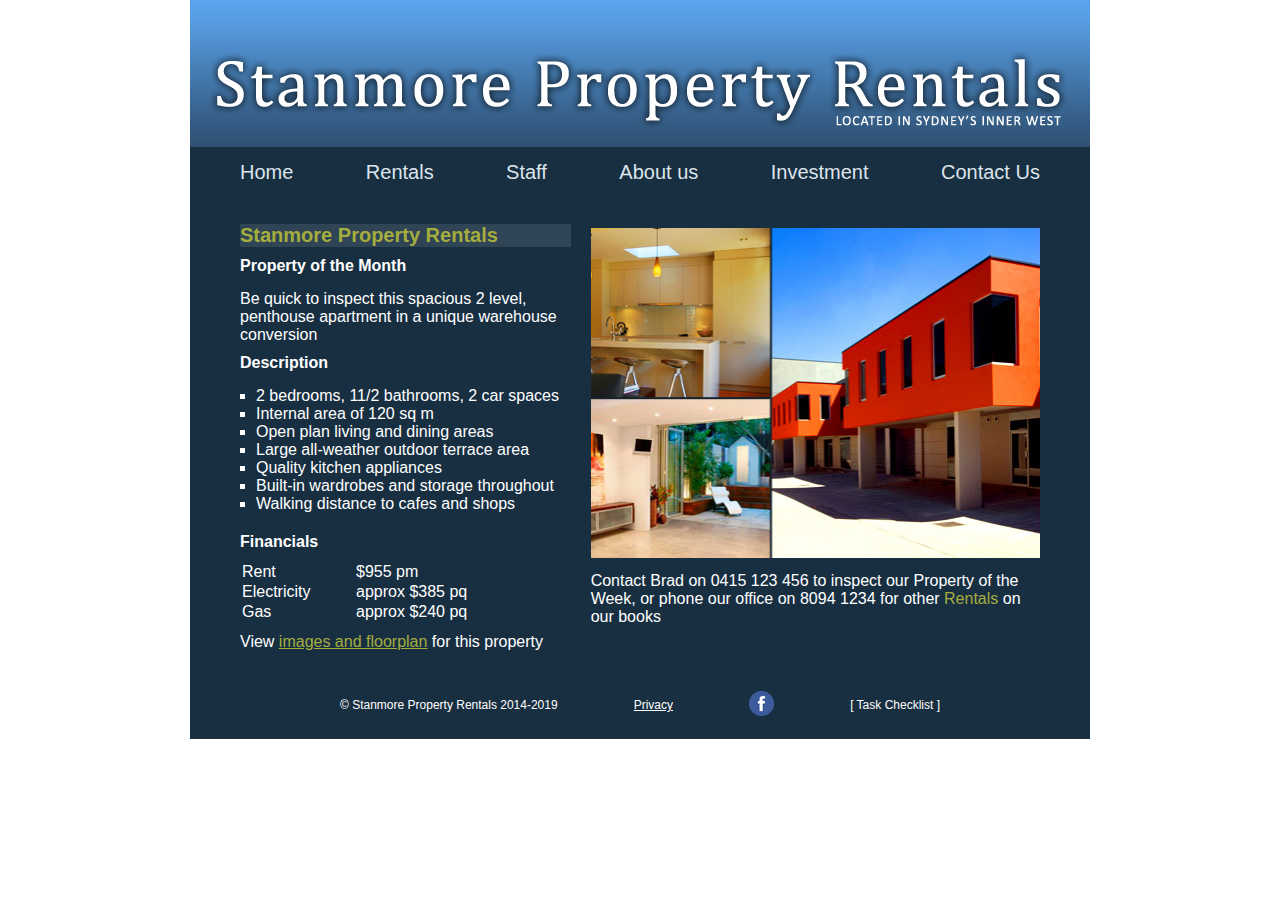
==== index.html @ 607a3c5c "Add files via upload" ====
<!doctype html>

<html lang="en">

<head>
  <meta charset="utf-8">


  <title>  STANMORE PROPERTY RENTALS  </title>
  
      <meta name="author" content="      ADD YOUR NAME AND YOUR EMAIL ADDRESS HERE     ">

          <link rel="stylesheet" href="Stanmore_property_rental.css">
		  

  
             <meta name="viewport" content="width=device-width, initial-scale=1">
			 
			 <script src="js/jquery-1.9.1.min.js"></script>
<script>
$(function() {
  $("a[href=#menu-expand]").click(function(e) {
      $(".menu").toggleClass("menu-open");
      e.preventDefault();
  });
}); 
</script>


</head>

<body>
  <div id="wrapper">
 
    <header>
        <a href="index.html"><img src="images/stanmore_property_rentals_logo.png" height="147" width="900" alt="Stanmore Propety Rentals" title="Live in Stanmore Property"></a>
    </header>
	
	<div id="responsive-menu">
<div class="menu-icon">
<a href="#menu-expand"><img src="images/menu_icon_light_white.png" width="25" height="25" alt="Responsive Menu icon"/></a>
</div>



	
	  <nav class="menu">
	    <ul>
		  <li><a href="index.html">Home</a></li>
		  <li><a href="rental.html">Rentals</a></li>
		  <li><a href="staff.html">Staff</a></li>
		  <li><a href="about_us.html">About us</a></li>
		  <li><a href="investment.html">Investment</a></li>
		  <li><a href="Contact_us.html">Contact Us</a></li>
		</ul>
	  </nav>
	  </div>

	<div id="inner-wrapper">
  
    <main> 
	 <section>
	  <h1>Stanmore Property Rentals</h1>
         
		
		 
           <h2>Property of the Month</h2>
             <p>Be quick to inspect this spacious 2 level, penthouse apartment in a unique warehouse conversion</p>
               
			   <h2>Description</h2>
                  <ul>
				     <li>2 bedrooms, 11/2 bathrooms, 2 car spaces</li>
                     <li>Internal area of 120 sq m</li>
                     <li>Open plan living and dining areas</li>
                     <li>Large all-weather outdoor terrace area</li>
                     <li>Quality kitchen appliances</li>
                     <li>Built-in wardrobes and storage throughout</li>
                     <li>Walking distance to cafes and shops</li>
				  </ul>
        

            

               <table>
                
				    <caption>Financials</caption>
				
				 
                 <tr>
				    <td>Rent</td>
					<td>$955 pm</td>
				 </tr>
				 
				 <tr>
				    <td>Electricity</td>
					<td>approx $385 pq</td>
				 </tr>
				 
                 <tr>
				    <td>Gas</td>
					<td>approx $240 pq </td>
				 </tr>
                 
				 
                </table>
				
                
				<p>View <a href="#">images and floorplan</a> for this property</p>
                
				
			  </section>
			    
				<figure>
				
				  <img src="images/property_102.jpg" height="330" width="450" alt="property images" title="Property Images">
				  
				  <figcaption>
                     <p>Contact Brad on 0415 123 456 to inspect our Property of the Week, or phone our office on 8094 1234 for other <a href="#">Rentals</a> on our books</p>
					 
                 </figcaption>
				 
				 </figure>
				
			</main>
				
<footer>
   <ul>
     <li> © Stanmore Property Rentals 2014-2019</li>
     <li> <a href="#">Privacy</a> </li>
     <li> <img src="images/facebook.png" width="25" height="25" alt="Facebook" title="Facebook"> </li>
     <li>[ Task Checklist ]</li>
   </ul>
</footer>
    
	</div>
	
   </div>


</body>
---- Stanmore_property_rental.css ----
* {
margin: 0em;
padding: 0em;
font-size: 100%;
border-style: none;
list-style-type: none;
}

body{
	background-color: #fff;
    font-family: helvetica,arial, calibri,sans-serif;
	}
	
#wrapper{
	background-color:#182f42;
	max-width: 900px;
	margin: auto;
    }
	
#inner-wrapper { 
	max-width: 800px;
	margin: auto;
	padding-right:1px;
	padding-left:1px;
}


#responsive-menu  .menu-icon {    
display: none;
width: 100%;
}

#responsive-menu  .menu-icon a {      /* responsive MENU */
width: 100%;
display: inline-block;
color: #000;
text-decoration: none;
font-weight: bold;
font-size: 20px;
}

#responsive-menu  .menu-icon img {      /* responsive MENU */
vertical-align: bottom;
}



header img{
	width:100%;
	max-width:900px;
	height:auto;
}


nav{
	max-width: 800px;
	margin: auto;
	font-size: 20px;
	margin-top:10px;
}

nav ul{
	display: flex;
	justify-content: space-between;
	flex-flow:  wrap;
	
	
    }
	
nav a{
	color:#dde4eb;
	text-decoration: none;
	}
	
nav a:hover{
	color:#768c25;
}

	
h1{
	color:#a4ad3e;
	margin-top: 40px;
	font-size:20px;
	width:100%;
	height:auto;
	background-color:rgba(255,255,255,0.1);
}

h2{
	color: #fff;
	margin-top: 10px;
	margin-bottom: 15px;
	
}

p{
	
	margin-top:10px;
}

section{
	color: #fff;
	max-width: 400px;
}



section li{
	list-style-type:square;
	margin-left:16px;
	margin-right:2px;
	
	
}

main{
	display:flex;
	justify-content:space-between;
	max-width: 800px;
	margin: auto;
	
}

figcaption{
	color:#fff;
}

footer{
	color:#fff;
	padding: 20px;
	
	
}
footer ul{
	max-width:600px;
	display: flex;
	justify-content: space-between;
	align-items:center;
	margin: auto;
	margin-top:20px;
	font-size:12px;
	
	
}



table{
	width:300px;
}

caption{
	text-align:left;
	font-weight:Bold;
	margin-top:20px;
	margin-bottom:10px;
}

figure img{
	margin-top:44px;
	width: 100%;
	height:auto;
	max-width:450px;
}
figure{
	max-width:450px;
	margin-left:20px;
}

figcaption a{
	color:#a4ad3e;
	text-decoration: none;
	}
	
section a{
	color:#a4ad3e;
}

footer a{
	color:#fff;
}


 @media screen and (max-width: 480px) {    /* responsive design for SMART PHONES */ 

	#wrapper {
	margin: 0px;   
	min-width: 320px; 
	}

	#inner-wrapper {
	padding: 3% 5%;
	}


	#responsive-menu  .menu {   /* responsive MENU */
	max-height: 0;
	overflow: hidden;
	float: none;
	width: 100%;
	transition: max-height 0.5s;
	}

	#responsive-menu  .menu.menu-open {   /* responsive MENU */
	max-height: 1000px;
	transition: max-height 0.5s;
	}

	#responsive-menu  .menu-icon {   /* responsive MENU */
	display: inline-block;
	}

	nav {    /*  insert a suitable top margin  */
	margin-top: 2px;
	}
	nav ul {
	flex-flow: column wrap;  
	} 

	nav li {		/*  insert a suitable top margin  */
	margin-top: 5px;
	font-size: 83%;
	}

	main {   /*  insert a suitable top margin  */
	margin-top:2px;
	flex-flow:wrap;
	}

	figure{
		margin-left:0px;
	}
	h1{
		margin-top:0px;
	}
	footer {   /*  insert text align for center  */
	width: 100%;
	text-align: center;
	padding: 0;
	}

	footer ul {
	flex-flow: column wrap;  
	} 

	footer li {   /*  insert a suitable top margin  */
	margin-top:10px;
	}


    }    /* closes 480px break point */
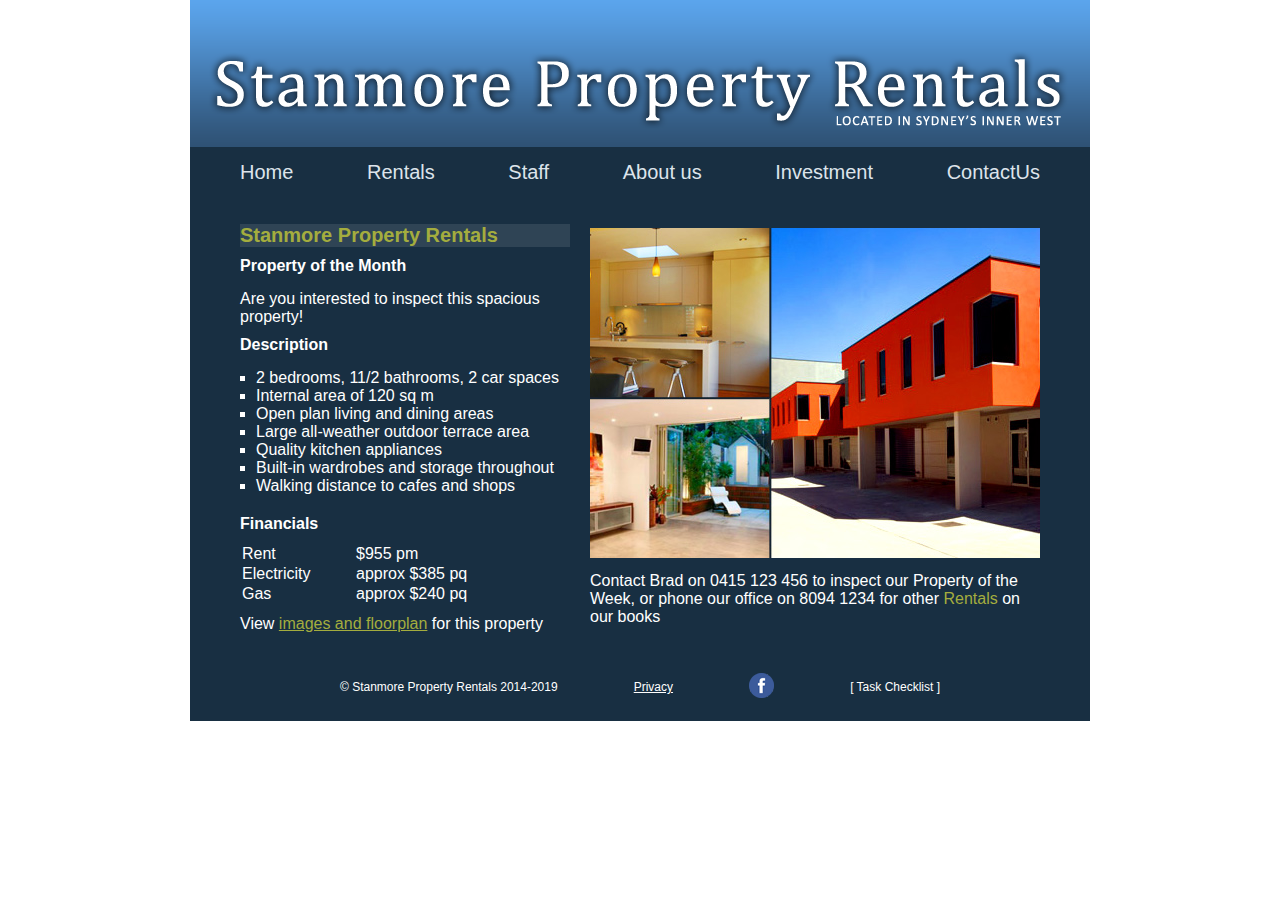
==== commit 821667b8: "Update index.html" ====
--- a/index.html
+++ b/index.html
@@ -51,7 +51,7 @@
 		  <li><a href="staff.html">Staff</a></li>
 		  <li><a href="about_us.html">About us</a></li>
 		  <li><a href="investment.html">Investment</a></li>
-		  <li><a href="Contact_us.html">Contact Us</a></li>
+		  <li><a href="Contact_us.html">ContactUs</a></li>
 		</ul>
 	  </nav>
 	  </div>
@@ -65,7 +65,7 @@
 		
 		 
            <h2>Property of the Month</h2>
-             <p>Be quick to inspect this spacious 2 level, penthouse apartment in a unique warehouse conversion</p>
+             <p>Are you interested to inspect this spacious property! </p>
                
 			   <h2>Description</h2>
                   <ul>
@@ -137,4 +137,4 @@
    </div>
 
 
-</body>+</body>
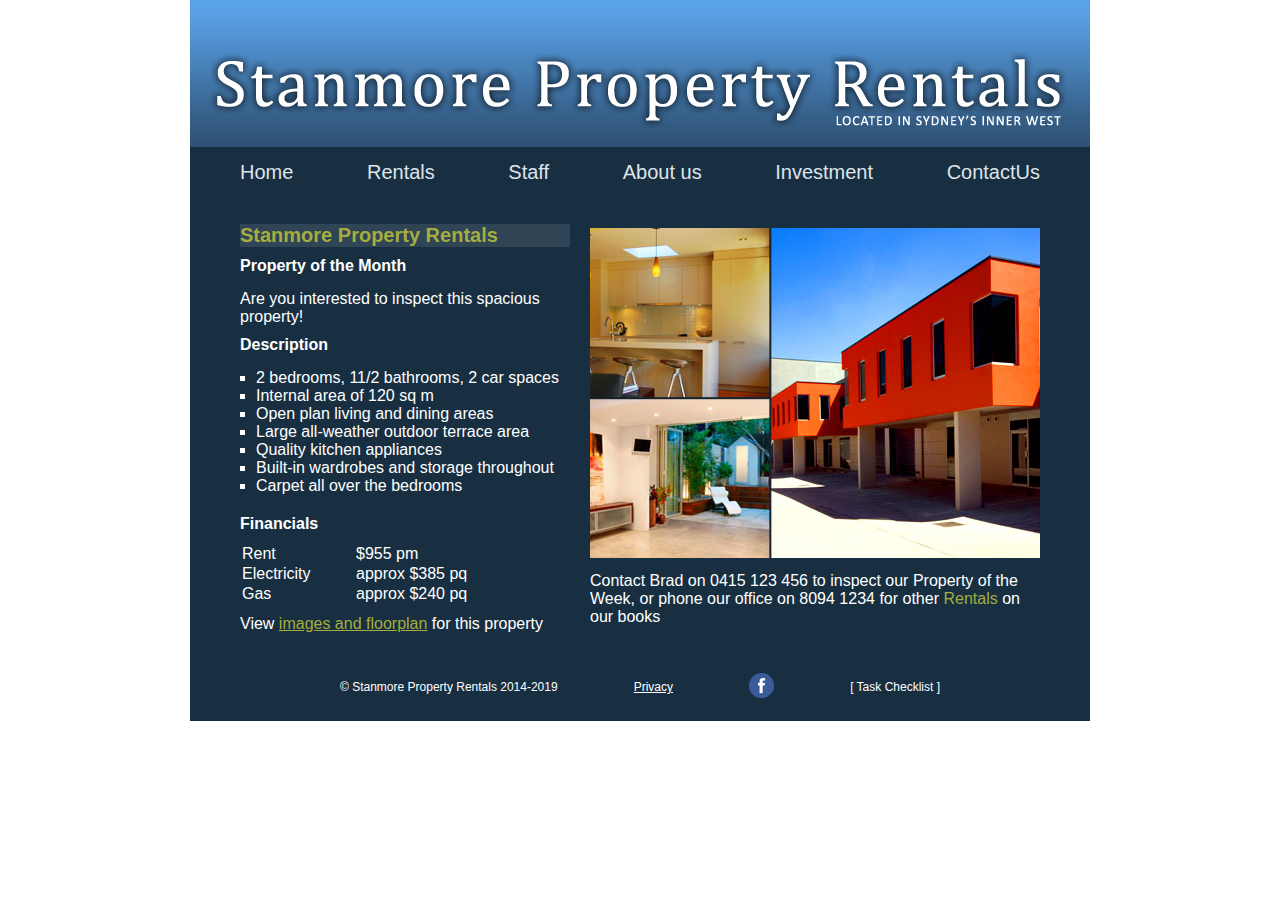
==== commit a3a5fec1: "Update index.html" ====
--- a/index.html
+++ b/index.html
@@ -75,7 +75,7 @@
                      <li>Large all-weather outdoor terrace area</li>
                      <li>Quality kitchen appliances</li>
                      <li>Built-in wardrobes and storage throughout</li>
-                     <li>Walking distance to cafes and shops</li>
+                     <li>Carpet all over the bedrooms </li>
 				  </ul>
         
 
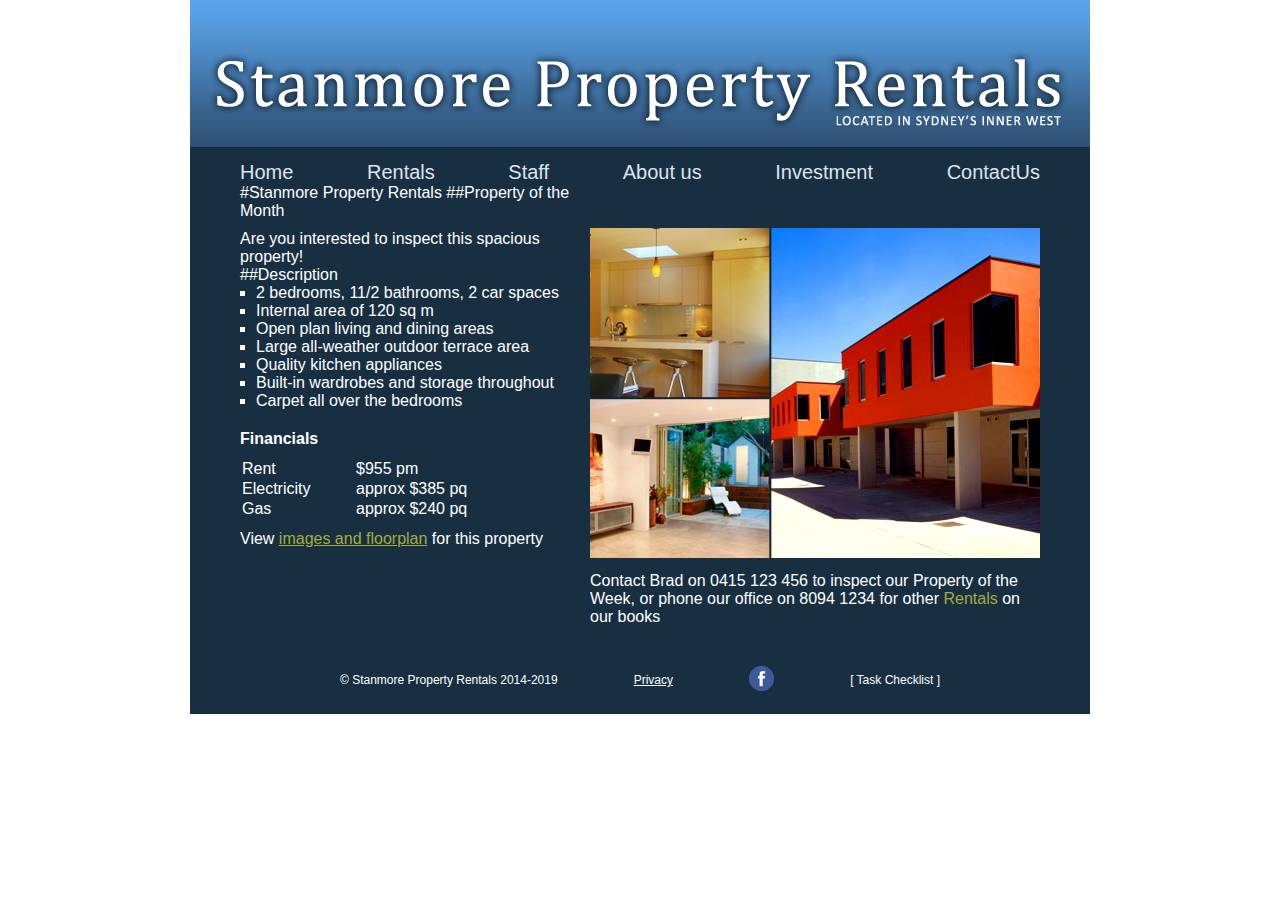
==== commit ebc68e9f: "Update index.html" ====
--- a/index.html
+++ b/index.html
@@ -60,14 +60,14 @@
   
     <main> 
 	 <section>
-	  <h1>Stanmore Property Rentals</h1>
+	  #Stanmore Property Rentals
          
 		
 		 
-           <h2>Property of the Month</h2>
+           ##Property of the Month
              <p>Are you interested to inspect this spacious property! </p>
                
-			   <h2>Description</h2>
+			   ##Description
                   <ul>
 				     <li>2 bedrooms, 11/2 bathrooms, 2 car spaces</li>
                      <li>Internal area of 120 sq m</li>
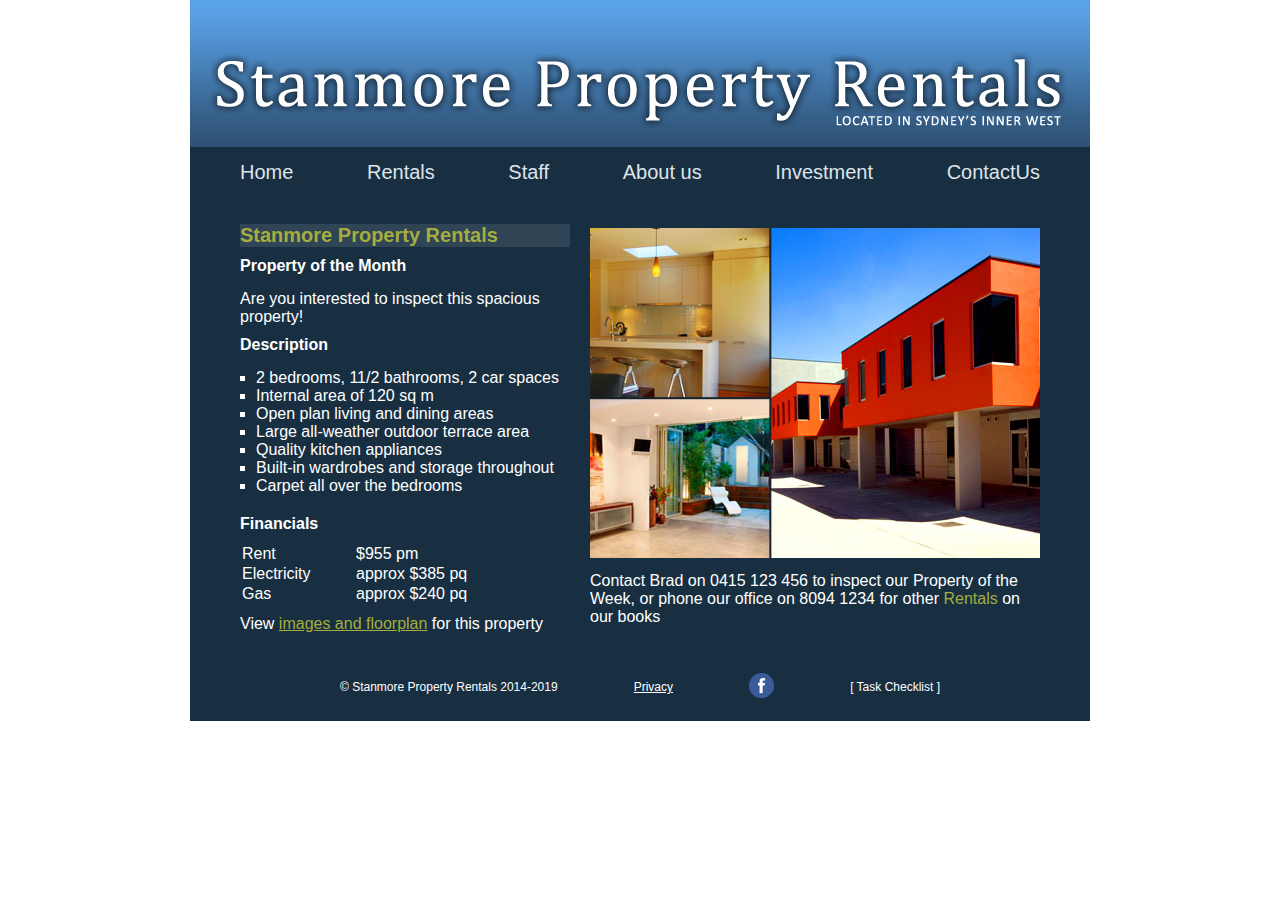
==== commit 81450569: "Update index.html" ====
--- a/index.html
+++ b/index.html
@@ -60,14 +60,14 @@
   
     <main> 
 	 <section>
-	  #Stanmore Property Rentals
+		 <h1>Stanmore Property Rentals</h1>
          
 		
 		 
-           ##Property of the Month
+		 <h2>Property of the Month</h2>
              <p>Are you interested to inspect this spacious property! </p>
                
-			   ##Description
+			   <h2>Description</h2>
                   <ul>
 				     <li>2 bedrooms, 11/2 bathrooms, 2 car spaces</li>
                      <li>Internal area of 120 sq m</li>
